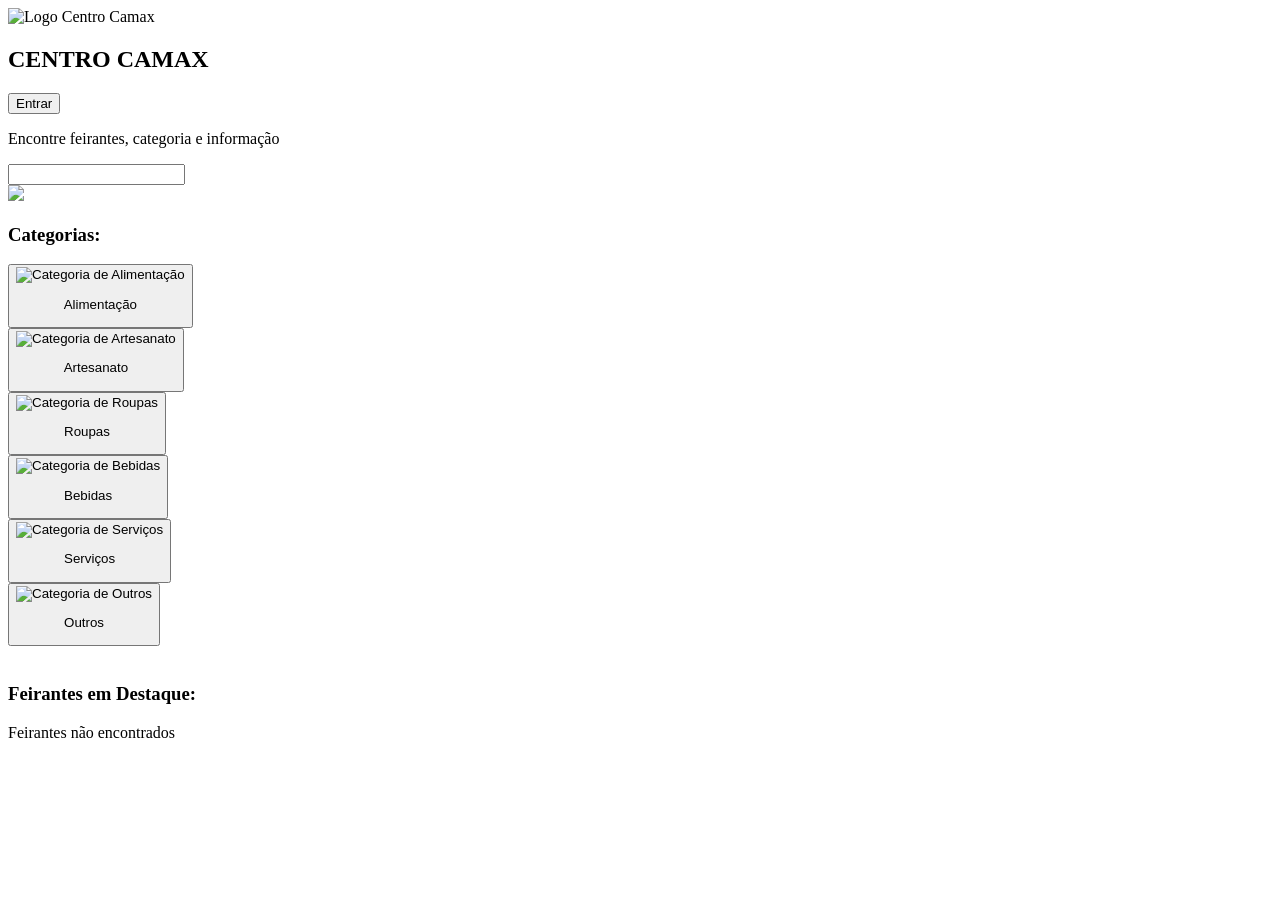
==== index.html @ e601dba5 "Rename page_inicial.html to index.html" ====
<!DOCTYPE html>
<html lang="pt-BR">
<head>
    <meta charset="UTF-8">
    <meta name="viewport" content="width=device-width, initial-scale=1.0">
    <title>Centro Camax - Início</title>
  
    <link rel="stylesheet" href="/src/css/page_inicial.css">
</head>
<body>
    <!--Parte de Gabriela-->
    <header class="container-menu-de-navegação-um">
        <nav class="menu-de-navegação">
        <div class="container-da-logo"><img id="logo-centro-camax-um" src="/src/images/Logo centroCamax.svg" alt="Logo Centro Camax"></div>
        <div class="container-do-título-da-logo"><h1 id="título-centro-camax-um">CENTRO CAMAX</h1></div>
        <div class="container-do-botão-entrar"><button id="btn-entrar" href="/">Entrar</button></div>
        </nav>
    </header>
    <section class="seção-de-busca">
        <div class="container-do-título-de-busca"><p id="título-de-busca">Encontre feirantes, categoria e informação</p></div>
        <div class="container-da-barra-de-busca"><input id="barra-de-busca" type=" search"></div>
        <div class="container-do-ícone-da-lupa"><img id="ícone-da-lupa" src="/src/images/Search.svg"></div>
    </section>
    <section class="seção-de-categorias">
        <div class="container-título-de-categorias"><h3 id="título-de-categorias">Categorias:</h3></div>
        <div class="card-alimentação"><button id="btn-alimentação"><img id="alimentação" src="/src/images/Alimentação.svg" alt="Categoria de Alimentação"><p id="título-alimentação">Alimentação</p></button></div>
        <div class="card-artesanato"><button id="btn-artesanato"><img id="artesanato" src="/src/images/Artesanato.svg" alt="Categoria de Artesanato"><p id="título-artesanato">Artesanato</p></button></div>
        <div class="card-roupas"><button id="btn-roupas"><img id="roupas" src="/src/images/Roupas.svg" alt="Categoria de Roupas"><p id="título-roupas">Roupas</p></button></div>
        <div class="card-bebidas"><button id="btn-bebidas"><img id="bebidas" src="/src/images/Bebidas.svg" alt="Categoria de Bebidas"><p id="título-bebidas">Bebidas</p></button></div>
        <div class="card-serviços"><button id="btn-serviços"><img id="serviços" src="/src/images/Serviços.svg" alt="Categoria de Serviços"><p id="título-serviços">Serviços</p></button></div>
        <div class="card-outros"><button id="btn-outros"><img id="outros" src="/src/images/Outros.svg" alt="Categoria de Outros"><p id="título-outros">Outros</p></button></div>
    </section>
    <section class="seção-de-banner">
        <div class="container-de-banner"><img id="banner" src="/src/images/Gemini_Generated_Image_wv2ra3wv2ra3wv2r.png" alt=""></div>
    </section>
    <section class="seção-de-feirantes-destaque">
         <div class="container-de-título-feirantes-destaque"><h3 id="título-feirantes-destaque">Feirantes em Destaque:</h3></div>
        <div class="container-feirantes-não-encontrados"></div>
        <div class="container-de-texto-feirantes-não-encontrados"><p id="texto-feirantes-não-encontrados">Feirantes não encontrados</p></div>
    </section>
  </body>
</head>
</html>
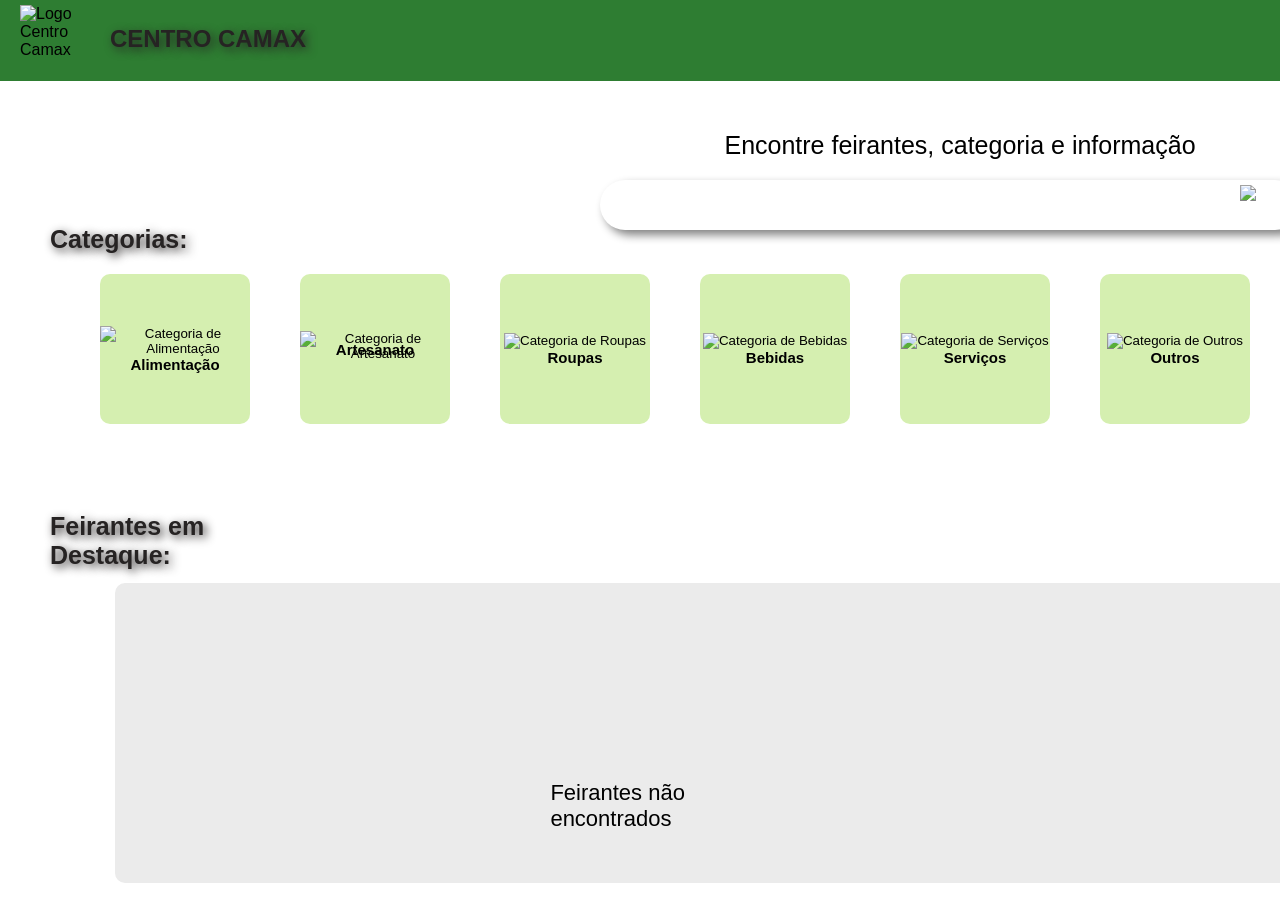
==== commit fddeb96a: "Update index.html" ====
--- a/index.html
+++ b/index.html
@@ -1,5 +1,6 @@
 <!DOCTYPE html>
 <html lang="pt-BR">
+    <link rel="stylesheet" href="page_inicial.css">
 <head>
     <meta charset="UTF-8">
     <meta name="viewport" content="width=device-width, initial-scale=1.0">
--- a/page_inicial.css
+++ b/page_inicial.css
@@ -0,0 +1,283 @@
+:root{
+    --sans: -apple-system, BlinkMacSystemFont, 'Segoe UI', Roboto, sans-serif;
+}
+*{
+    margin: 0;
+    padding: 0;
+    box-sizing: border-box;
+     font-family: var(--sans);
+}
+.menu-de-navegação{
+    background-color: #2E7D32;
+    height: 9vh;
+}
+.container-da-logo{
+    width: 80px;
+    height: 70px;
+    margin-left: 20px;
+}
+#título-centro-camax-um{
+    color: #262323;
+    text-shadow: 3px 3px 10px #262323;
+}
+#logo-centro-camax-um{
+    margin-top: 5px;
+    width: 80px;
+}
+.container-do-título-da-logo{
+    width: 300px;
+    margin-left: 110px;
+    margin-top: -45px;
+}
+.container-do-botão-entrar{
+    width: 40px;
+    margin-left: 1720px;
+    margin-top: -45px;
+}
+#btn-entrar{
+    width: 130px;
+    height: 50px;
+    border-radius: 30px;
+    border: none;
+    font-weight: bold;
+    font-size: 16px;
+    cursor: pointer;
+    transition: .35s;
+}
+#btn-entrar:hover{
+    transform: scale(0.9);
+}
+
+.container-do-título-de-busca{
+    display: flex;
+    justify-content: center;
+    width: 500px;
+    margin-left: 710px;
+    margin-top: 50px;
+}
+#título-de-busca{
+    font-size: 25px;
+}
+.container-da-barra-de-busca{
+    background-color: white;
+    box-shadow: 5px 5px 10px gray;
+    width: 700px;
+    height: 50px;
+    margin-left: 600px;
+    margin-top: 20px;
+    border-radius: 30px;
+}
+#barra-de-busca{
+    width: 620px;
+    height: 30px;
+    margin-top: 10px;
+    margin-left: 20px;
+    font-size: 20px;
+    border: none;
+}
+#barra-de-busca:focus{
+    outline: none;
+}
+.container-do-ícone-da-lupa{
+    width: 30px;
+    margin-left: 1240px;
+    margin-top: -45px;
+}
+#ícone-da-lupa{
+    width: 40px;
+    cursor: pointer;
+}
+
+.container-título-de-categorias{
+    width: 100px;
+    margin-left: 50px;
+    margin-top: 20px;
+}
+#título-de-categorias{
+    font-size: 25px;
+    color: #262323;
+    text-shadow: 3px 3px 10px #262323;
+}
+.card-alimentação{
+    width: 50px;
+    margin-left: 100px;
+    margin-top: 20px;
+}
+.card-artesanato{
+    width: 50px;
+    margin-left: 300px;
+    margin-top: -150px;
+}
+.card-roupas{
+    width: 50px;
+    margin-left: 500px;
+    margin-top: -150px;
+}
+.card-bebidas{
+    width: 50px;
+    margin-left: 700px;
+    margin-top: -150px;
+}
+.card-serviços{
+    width: 50px;
+    margin-left: 900px;
+    margin-top: -150px;
+}
+.card-outros{
+    width: 40px;
+    margin-left: 1100px;
+    margin-top: -150px;
+}
+#btn-alimentação{
+    width: 150px;
+    height: 150px;
+    border-radius: 10px;
+    background-color: #D5EFB0;
+    border: none;
+    transition: .35s;
+    cursor: pointer;
+}
+#btn-artesanato{
+    width: 150px;
+    height: 150px;
+    border-radius: 10px;
+     background-color: #D5EFB0;
+      border: none;
+      transition: .35s;
+        cursor: pointer;
+}
+#btn-roupas{
+    width: 150px;
+    height: 150px;
+    border-radius: 10px;
+     background-color: #D5EFB0;
+      border: none;
+      transition: .35s;
+        cursor: pointer;
+}
+#btn-bebidas{
+    width: 150px;
+    height: 150px;
+    border-radius: 10px;
+     background-color: #D5EFB0;
+      border: none;
+      transition: .35s;
+        cursor: pointer;
+}
+#btn-serviços{
+     width: 150px;
+    height: 150px;
+    border-radius: 10px;
+     background-color: #D5EFB0;
+      border: none;
+      transition: .35s;
+        cursor: pointer;
+}
+#btn-outros{
+     width: 150px;
+    height: 150px;
+    border-radius: 10px;
+     background-color: #D5EFB0;
+      border: none;
+      transition: .35s;
+        cursor: pointer;
+}
+#btn-alimentação:hover{
+    transform: scale(0.9);
+}
+#btn-artesanato:hover{
+    transform: scale(0.9);
+}
+#btn-roupas:hover{
+    transform: scale(0.9);
+}
+#btn-bebidas:hover{
+    transform: scale(0.9);
+}
+#btn-serviços:hover{
+    transform: scale(0.9);
+}
+#btn-outros:hover{
+    transform: scale(0.9);
+}
+#título-alimentação{
+    font-size: 15px;
+    font-weight: bold;
+}
+#título-artesanato{
+    font-size: 15px;
+    margin-top: -20px;
+    font-weight: bold;
+}
+#título-roupas{
+    font-size: 15px;
+    font-weight: bold;
+}
+#título-bebidas{
+    font-size: 15px;
+    font-weight: bold;
+}
+#título-serviços{
+    font-size: 15px;
+    font-weight: bold;
+}
+#título-outros{
+    font-size: 15px;
+    font-weight: bold;
+}
+#alimentação{
+    width: 70px;
+}
+#artesanato{
+    width: 90px;
+    margin-top: -10px;
+}
+#roupas{
+    width: 70px;
+}
+#bebidas{
+    width: 70px;
+}
+#serviços{
+    width: 70px;
+}
+#outros{
+    width: 70px;
+}
+.container-de-banner{
+    margin-left: 230px;
+    margin-top: 50px;
+}
+#banner{
+    width: 1400px;
+}
+
+.container-de-título-feirantes-destaque{
+    width: 260px;
+     margin-left: 50px;
+    margin-top: 20px;
+}
+#título-feirantes-destaque{
+     font-size: 25px;
+    color: #262323;
+    text-shadow: 3px 3px 10px #262323;
+}
+.container-feirantes-não-encontrados{
+    background-color: #EBEBEB;
+    width: 1500px;
+    height: 300px;
+    border-radius: 10px;
+    margin-left: 9%;
+    margin-top: 1%;
+}
+.container-de-texto-feirantes-não-encontrados{
+    width: 230px;
+    margin-top: -8%;
+    margin-left: 43%;
+}
+#texto-feirantes-não-encontrados{
+    font-size: 22px;
+}
+
+
+
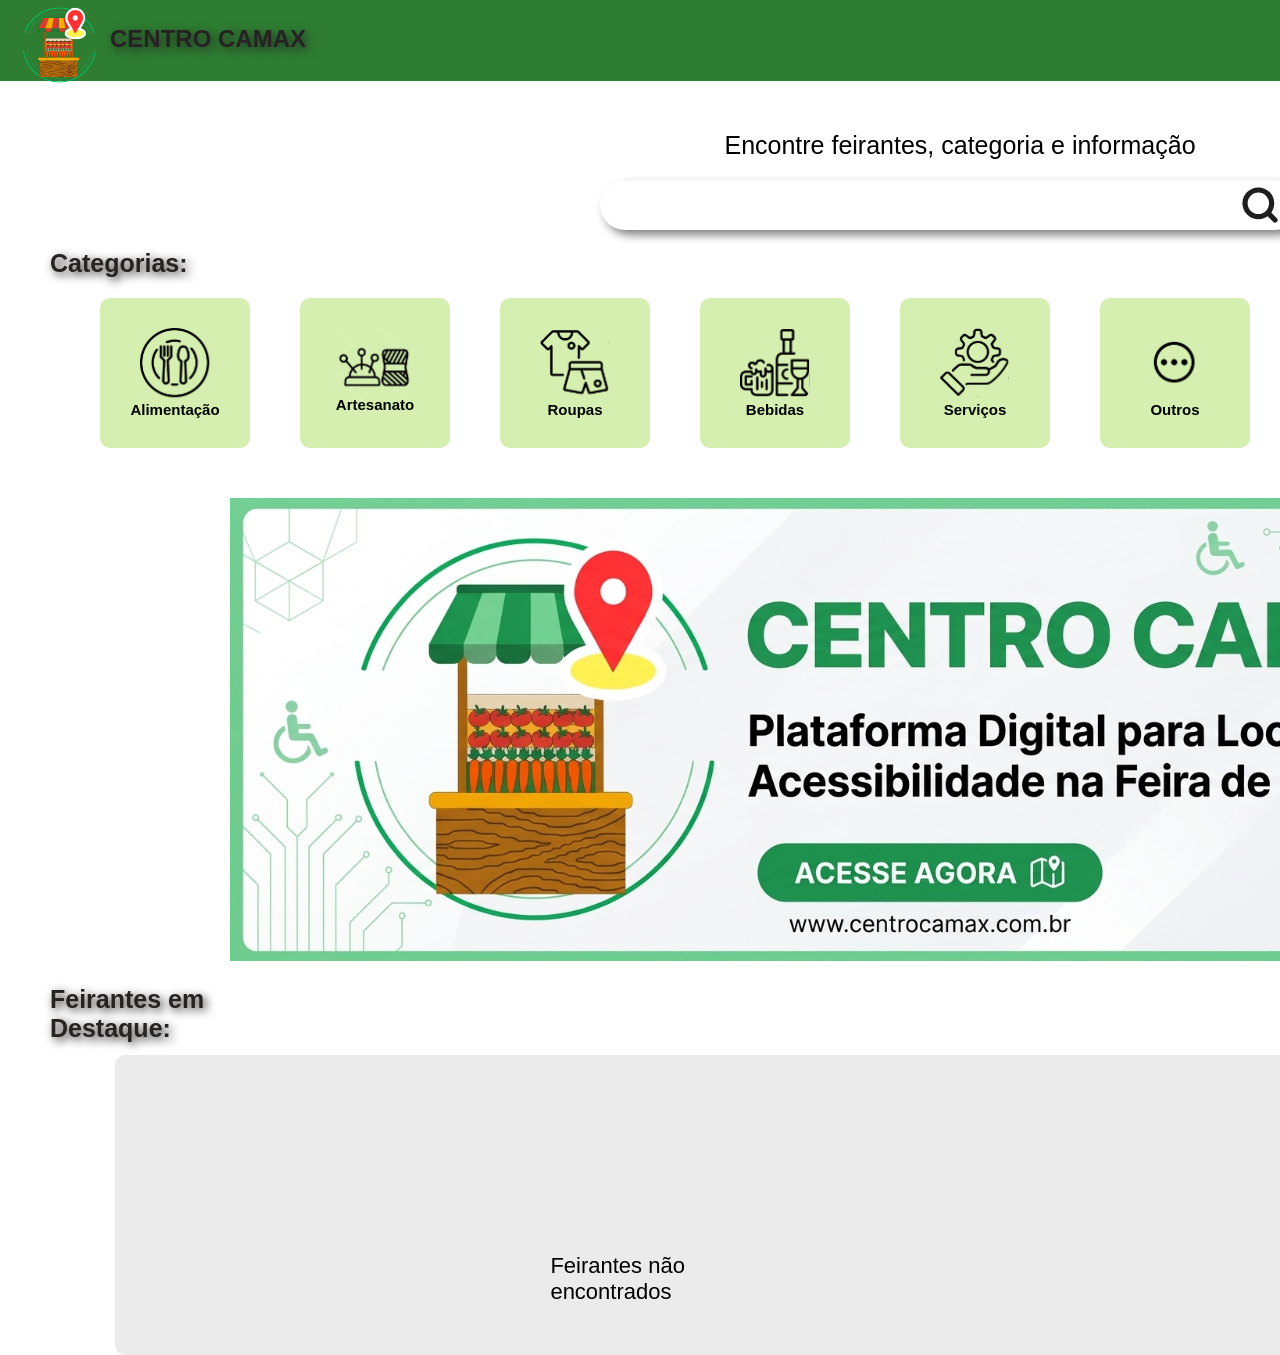
==== commit 7e6a243c: "Update index.html" ====
--- a/index.html
+++ b/index.html
@@ -1,44 +1,96 @@
 <!DOCTYPE html>
 <html lang="pt-BR">
-    <link rel="stylesheet" href="page_inicial.css">
 <head>
     <meta charset="UTF-8">
     <meta name="viewport" content="width=device-width, initial-scale=1.0">
     <title>Centro Camax - Início</title>
-  
-    <link rel="stylesheet" href="/src/css/page_inicial.css">
+    <link rel="stylesheet" href="page_inicial.css">
 </head>
 <body>
-    <!--Parte de Gabriela-->
+
     <header class="container-menu-de-navegação-um">
         <nav class="menu-de-navegação">
-        <div class="container-da-logo"><img id="logo-centro-camax-um" src="/src/images/Logo centroCamax.svg" alt="Logo Centro Camax"></div>
-        <div class="container-do-título-da-logo"><h1 id="título-centro-camax-um">CENTRO CAMAX</h1></div>
-        <div class="container-do-botão-entrar"><button id="btn-entrar" href="/">Entrar</button></div>
+            <div class="container-da-logo">
+                <img id="logo-centro-camax-um" src="Logo centroCamax.svg" alt="Logo Centro Camax">
+            </div>
+            <div class="container-do-título-da-logo">
+                <h1 id="título-centro-camax-um">CENTRO CAMAX</h1>
+            </div>
+            <div class="container-do-botão-entrar">
+                <button id="btn-entrar" onclick="window.location.href='page_acesso.html'">Entrar</button>
+            </div>
         </nav>
     </header>
+
     <section class="seção-de-busca">
-        <div class="container-do-título-de-busca"><p id="título-de-busca">Encontre feirantes, categoria e informação</p></div>
-        <div class="container-da-barra-de-busca"><input id="barra-de-busca" type=" search"></div>
-        <div class="container-do-ícone-da-lupa"><img id="ícone-da-lupa" src="/src/images/Search.svg"></div>
+        <div class="container-do-título-de-busca">
+            <p id="título-de-busca">Encontre feirantes, categoria e informação</p>
+        </div>
+        <div class="container-da-barra-de-busca">
+            <input id="barra-de-busca" type="search">
+        </div>
+        <div class="container-do-ícone-da-lupa">
+            <img id="ícone-da-lupa" src="Search.svg" alt="Lupa de busca">
+        </div>
     </section>
+
     <section class="seção-de-categorias">
-        <div class="container-título-de-categorias"><h3 id="título-de-categorias">Categorias:</h3></div>
-        <div class="card-alimentação"><button id="btn-alimentação"><img id="alimentação" src="/src/images/Alimentação.svg" alt="Categoria de Alimentação"><p id="título-alimentação">Alimentação</p></button></div>
-        <div class="card-artesanato"><button id="btn-artesanato"><img id="artesanato" src="/src/images/Artesanato.svg" alt="Categoria de Artesanato"><p id="título-artesanato">Artesanato</p></button></div>
-        <div class="card-roupas"><button id="btn-roupas"><img id="roupas" src="/src/images/Roupas.svg" alt="Categoria de Roupas"><p id="título-roupas">Roupas</p></button></div>
-        <div class="card-bebidas"><button id="btn-bebidas"><img id="bebidas" src="/src/images/Bebidas.svg" alt="Categoria de Bebidas"><p id="título-bebidas">Bebidas</p></button></div>
-        <div class="card-serviços"><button id="btn-serviços"><img id="serviços" src="/src/images/Serviços.svg" alt="Categoria de Serviços"><p id="título-serviços">Serviços</p></button></div>
-        <div class="card-outros"><button id="btn-outros"><img id="outros" src="/src/images/Outros.svg" alt="Categoria de Outros"><p id="título-outros">Outros</p></button></div>
+        <div class="container-título-de-categorias">
+            <h3 id="título-de-categorias">Categorias:</h3>
+        </div>
+        <div class="card-alimentação">
+            <button id="btn-alimentação" onclick="window.location.href='page_categoria.html'">
+                <img id="alimentação" src="Alimentação.svg" alt="Categoria de Alimentação">
+                <p id="título-alimentação">Alimentação</p>
+            </button>
+        </div>
+        <div class="card-artesanato">
+            <button id="btn-artesanato" onclick="window.location.href='page_categoria.html'">
+                <img id="artesanato" src="Artesanato.svg" alt="Categoria de Artesanato">
+                <p id="título-artesanato">Artesanato</p>
+            </button>
+        </div>
+        <div class="card-roupas">
+            <button id="btn-roupas" onclick="window.location.href='page_categoria.html'">
+                <img id="roupas" src="Roupas.svg" alt="Categoria de Roupas">
+                <p id="título-roupas">Roupas</p>
+            </button>
+        </div>
+        <div class="card-bebidas">
+            <button id="btn-bebidas" onclick="window.location.href='page_categoria.html'">
+                <img id="bebidas" src="Bebidas.svg" alt="Categoria de Bebidas">
+                <p id="título-bebidas">Bebidas</p>
+            </button>
+        </div>
+        <div class="card-serviços">
+            <button id="btn-serviços" onclick="window.location.href='page_categoria.html'">
+                <img id="serviços" src="Serviços.svg" alt="Categoria de Serviços">
+                <p id="título-serviços">Serviços</p>
+            </button>
+        </div>
+        <div class="card-outros">
+            <button id="btn-outros" onclick="window.location.href='page_categoria.html'">
+                <img id="outros" src="Outros.svg" alt="Categoria de Outros">
+                <p id="título-outros">Outros</p>
+            </button>
+        </div>
     </section>
+
     <section class="seção-de-banner">
-        <div class="container-de-banner"><img id="banner" src="/src/images/Gemini_Generated_Image_wv2ra3wv2ra3wv2r.png" alt=""></div>
+        <div class="container-de-banner">
+            <img id="banner" src="Gemini_Generated_Image_wv2ra3wv2ra3wv2r.png" alt="Banner Informativo">
+        </div>
     </section>
+
     <section class="seção-de-feirantes-destaque">
-         <div class="container-de-título-feirantes-destaque"><h3 id="título-feirantes-destaque">Feirantes em Destaque:</h3></div>
+        <div class="container-de-título-feirantes-destaque">
+            <h3 id="título-feirantes-destaque">Feirantes em Destaque:</h3>
+        </div>
         <div class="container-feirantes-não-encontrados"></div>
-        <div class="container-de-texto-feirantes-não-encontrados"><p id="texto-feirantes-não-encontrados">Feirantes não encontrados</p></div>
+        <div class="container-de-texto-feirantes-não-encontrados">
+            <p id="texto-feirantes-não-encontrados">Feirantes não encontrados</p>
+        </div>
     </section>
-  </body>
-</head>
+
+</body>
 </html>
